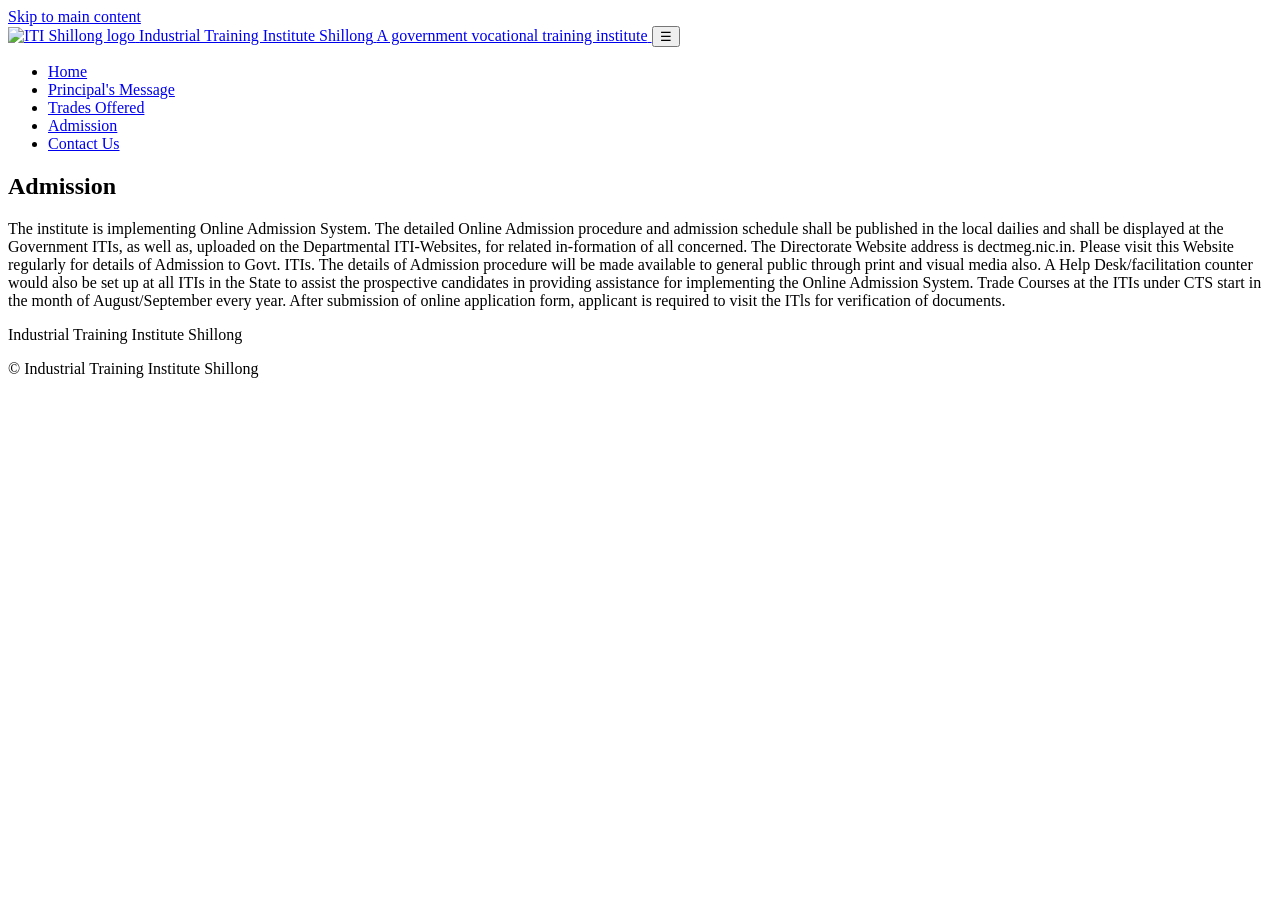
==== admission.html @ e9fba345 "Add files via upload" ====
<!DOCTYPE html>
<html lang="en">
<head>
<meta charset="UTF-8">
<meta name="viewport" content="width=device-width, initial-scale=1.0">
<title>Admission | Industrial Training Institute Shillong</title>
<meta name="description" content="Admission information for Industrial Training Institute Shillong.">
<link rel="stylesheet" href="assets/css/style.css">
</head>
<body>

<a class="skip-link" href="#main-content">Skip to main content</a>

<header class="site-header">
  <div class="header-inner container">
    <a class="brand" href="index.html">
      <img src="assets/images/iti-logo.png" alt="ITI Shillong logo" width="52" height="52">
      <span class="brand-text">
        <span class="brand-name">Industrial Training Institute Shillong</span>
        <span class="brand-sub">A government vocational training institute</span>
      </span>
    </a>
    <button class="nav-toggle" id="nav-toggle" aria-controls="main-nav" aria-expanded="false" aria-label="Toggle navigation menu">&#9776;</button>
    <nav class="main-nav" id="main-nav" aria-label="Primary">
      <ul>
        <li><a href="index.html">Home</a></li>
        <li><a href="principal.html">Principal's Message</a></li>
        <li><a href="trades.html">Trades Offered</a></li>
        <li><a href="admission.html" aria-current="page">Admission</a></li>
        <li><a href="contact.html">Contact Us</a></li>
      </ul>
    </nav>
  </div>
</header>

<main id="main-content">
  <section class="section container" aria-labelledby="admission-heading">
    <h2 id="admission-heading">Admission</h2>

    <p class="placeholder-text">
     The institute is implementing Online Admission System. The detailed Online Admission procedure and admission schedule shall be published in the local dailies and shall be displayed at the Government ITIs, as well as, uploaded on the Departmental ITI-Websites, for related in-formation of all concerned. The Directorate Website address is dectmeg.nic.in. Please visit this Website regularly for details of Admission to Govt. ITIs. The details of Admission procedure will be made available to general public through print and visual media also. A Help Desk/facilitation counter would also be set up at all ITIs in the State to assist the prospective candidates in providing assistance for implementing the Online Admission System. Trade Courses at the ITIs under CTS start in the month of August/September every year. After submission of online application form, applicant is required to visit the ITls for verification of documents.
    </p>

    
     
    </p>

    <p class="</p>
  </section>
</main>

<footer class="site-footer">
  <p>Industrial Training Institute Shillong</p>
  <p>&copy; Industrial Training Institute Shillong</p>
</footer>

<script src="assets/js/site-data.js"></script>
<script src="assets/js/script.js"></script>
</body>
</html>
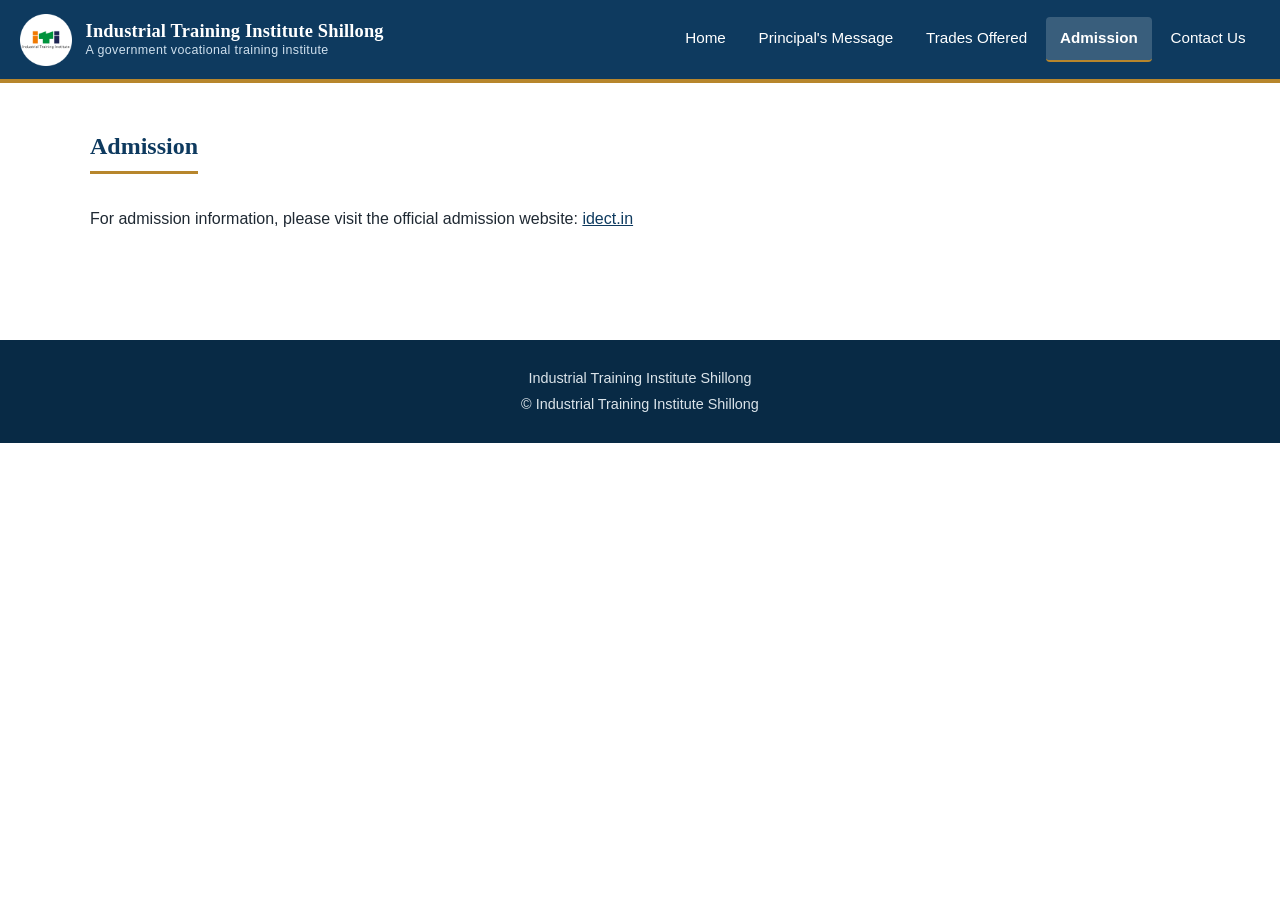
==== commit 8a444814: "Update admission.html" ====
--- a/admission.html
+++ b/admission.html
@@ -37,15 +37,16 @@
   <section class="section container" aria-labelledby="admission-heading">
     <h2 id="admission-heading">Admission</h2>
 
-    <p class="placeholder-text">
-     The institute is implementing Online Admission System. The detailed Online Admission procedure and admission schedule shall be published in the local dailies and shall be displayed at the Government ITIs, as well as, uploaded on the Departmental ITI-Websites, for related in-formation of all concerned. The Directorate Website address is dectmeg.nic.in. Please visit this Website regularly for details of Admission to Govt. ITIs. The details of Admission procedure will be made available to general public through print and visual media also. A Help Desk/facilitation counter would also be set up at all ITIs in the State to assist the prospective candidates in providing assistance for implementing the Online Admission System. Trade Courses at the ITIs under CTS start in the month of August/September every year. After submission of online application form, applicant is required to visit the ITls for verification of documents.
+        <p>
+      For admission information, please visit the official admission website:
+      <a href="https://idect.in" target="_blank" rel="noopener noreferrer">idect.in</a>
     </p>
 
     
      
-    </p>
+   
 
-    <p class="</p>
+    
   </section>
 </main>
 
--- a/assets/css/style.css
+++ b/assets/css/style.css
@@ -0,0 +1,660 @@
+/* =========================================================
+   ITI Shillong — Stylesheet
+   Simple, restrained, institutional design.
+   System fonts only (no external font dependency).
+   ========================================================= */
+
+:root {
+  /* Colors */
+  --color-navy: #0e3a5f;
+  --color-navy-dark: #082a45;
+  --color-maroon: #7a1f2b;
+  --color-gold: #b7862c;
+  --color-bg: #ffffff;
+  --color-bg-alt: #f4f6f8;
+  --color-text: #1f2933;
+  --color-text-muted: #5b6b79;
+  --color-border: #d9dfe4;
+  --color-focus: #1a73b5;
+
+  /* Type */
+  --font-display: Georgia, 'Times New Roman', Times, serif;
+  --font-body: -apple-system, BlinkMacSystemFont, "Segoe UI", Roboto, Helvetica, Arial, sans-serif;
+
+  /* Layout */
+  --max-width: 1100px;
+  --radius: 4px;
+}
+
+* { box-sizing: border-box; }
+html, body {
+  max-width: 100%;
+  overflow-x: hidden;
+}
+html { scroll-behavior: smooth; }
+
+body {
+  margin: 0;
+  font-family: var(--font-body);
+  color: var(--color-text);
+  background: var(--color-bg);
+  line-height: 1.6;
+   overflow-x: hidden;
+   overflow-wrapped: break-word;
+   word-break: break-word;
+   direction: ltr;
+}
+
+img { max-width: 100%; height: auto; display: block; }
+
+a {
+  color: var(--color-navy);
+  text-decoration: underline;
+}
+a:hover { color: var(--color-maroon); }
+
+/* Visible focus state for keyboard navigation */
+a:focus-visible,
+button:focus-visible,
+input:focus-visible,
+[tabindex]:focus-visible {
+  outline: 3px solid var(--color-focus);
+  outline-offset: 2px;
+}
+
+.container {
+  max-width: var(--max-width);
+  margin: 0 auto;
+  padding: 0 1.25rem;
+}
+
+/* Skip link for keyboard/screen-reader users */
+.skip-link {
+  position: absolute;
+  left: -999px;
+  top: auto;
+  background: var(--color-navy);
+  color: #fff;
+  padding: 0.75rem 1rem;
+  z-index: 1000;
+  border-radius: var(--radius);
+}
+.skip-link:focus {
+  left: 1rem;
+  top: 1rem;
+}
+
+/* =========================================================
+   HEADER
+   ========================================================= */
+
+.site-header {
+  background: var(--color-navy);
+  color: #fff;
+  border-bottom: 4px solid var(--color-gold);
+}
+
+.site-header .header-inner {
+  display: flex;
+  align-items: center;
+  justify-content: space-between;
+  padding: 0.85rem 1.25rem;
+  flex-wrap: wrap;
+  gap: 0.75rem;
+}
+
+.brand {
+  display: flex;
+  align-items: center;
+  gap: 0.85rem;
+  text-decoration: none;
+  color: #fff;
+}
+.brand:hover { color: #fff; opacity: 0.9; }
+
+.brand img {
+  width: 52px;
+  height: 52px;
+  object-fit: contain;
+  flex-shrink: 0;
+}
+
+.brand-text {
+  display: flex;
+  flex-direction: column;
+  line-height: 1.25;
+}
+
+.brand-text .brand-name {
+  font-family: var(--font-display);
+  font-size: 1.15rem;
+  font-weight: 700;
+  letter-spacing: 0.01em;
+}
+
+.brand-text .brand-sub {
+  font-size: 0.78rem;
+  color: #cfe0ee;
+  letter-spacing: 0.03em;
+}
+
+/* Nav toggle (hamburger) — hidden on desktop */
+.nav-toggle {
+  display: none;
+  background: transparent;
+  border: 1px solid rgba(255,255,255,0.5);
+  border-radius: var(--radius);
+  color: #fff;
+  font-size: 1.4rem;
+  line-height: 1;
+  padding: 0.4rem 0.65rem;
+  cursor: pointer;
+}
+
+.main-nav ul {
+  list-style: none;
+  display: flex;
+  gap: 0.25rem;
+  margin: 0;
+  padding: 0;
+  flex-wrap: wrap;
+}
+
+.main-nav a {
+  display: block;
+  color: #fff;
+  text-decoration: none;
+  padding: 0.6rem 0.9rem;
+  border-radius: var(--radius);
+  font-size: 0.95rem;
+}
+
+.main-nav a:hover,
+.main-nav a:focus-visible {
+  background: rgba(255,255,255,0.12);
+  color: #fff;
+}
+
+.main-nav a[aria-current="page"] {
+  background: rgba(255,255,255,0.18);
+  font-weight: 600;
+  border-bottom: 2px solid var(--color-gold);
+}
+
+@media (max-width: 780px) {
+  .nav-toggle { display: inline-block; }
+
+  .main-nav {
+    display: none;
+    width: 100%;
+    border-top: 1px solid rgba(255,255,255,0.2);
+    margin-top: 0.5rem;
+  }
+
+  .main-nav.open { display: block; }
+
+  .main-nav ul {
+    flex-direction: column;
+    padding: 0.5rem 0;
+  }
+
+  .main-nav a { padding: 0.75rem 0.5rem; }
+}
+
+/* =========================================================
+   HERO (Home page)
+   ========================================================= */
+
+.hero {
+  position: relative;
+  min-height: 42vh;
+  display: flex;
+  align-items: center;
+  justify-content: center;
+  text-align: center;
+  color: #fff;
+  background-image: linear-gradient(rgba(8,42,69,0.72), rgba(8,42,69,0.72)), url("../images/iti-shillong.jpeg");
+  background-size: cover;
+  background-position: center;
+  padding: 2.5rem 1.25rem;
+}
+
+.hero-inner { max-width: 780px; }
+
+.hero h1 {
+  font-family: var(--font-display);
+  font-size: clamp(1.7rem, 4vw, 2.6rem);
+  margin: 0 0 0.75rem;
+}
+
+.hero p {
+  font-size: 1.05rem;
+  color: #e4edf3;
+  margin: 0;
+}
+
+/* =========================================================
+   GENERIC SECTIONS
+   ========================================================= */
+
+.section {
+  padding: 2.75rem 0;
+}
+
+.section-alt {
+  background: var(--color-bg-alt);
+}
+
+.section h2 {
+  font-family: var(--font-display);
+  color: var(--color-navy);
+  font-size: 1.5rem;
+  margin: 0 0 1rem;
+  border-bottom: 3px solid var(--color-gold);
+  display: inline-block;
+  padding-bottom: 0.35rem;
+}
+
+.placeholder-text {
+  background: #fff8e6;
+  border: 1px dashed var(--color-gold);
+  padding: 0.15rem 0.4rem;
+  border-radius: var(--radius);
+}
+
+.placeholder-note {
+  font-size: 0.85rem;
+  color: var(--color-text-muted);
+  font-style: italic;
+}
+
+/* =========================================================
+   NOTICES (Home page — signature element)
+   Styled as a simple institutional notice board:
+   a dated, numbered ledger rather than a decorative card grid.
+   ========================================================= */
+
+.notice-board {
+  list-style: none;
+  margin: 0;
+  padding: 0;
+  border-top: 1px solid var(--color-border);
+}
+
+.notice-item {
+  display: flex;
+  gap: 1rem;
+  align-items: flex-start;
+  padding: 1rem 0;
+  border-bottom: 1px solid var(--color-border);
+}
+
+.notice-date {
+  flex: 0 0 auto;
+  width: 84px;
+  text-align: center;
+  border-left: 3px solid var(--color-navy);
+  padding-left: 0.6rem;
+}
+
+.notice-date .day {
+  display: block;
+  font-family: var(--font-display);
+  font-size: 1.5rem;
+  font-weight: 700;
+  color: var(--color-navy);
+  line-height: 1.1;
+}
+
+.notice-date .month-year {
+  display: block;
+  font-size: 0.75rem;
+  color: var(--color-text-muted);
+  text-transform: uppercase;
+  letter-spacing: 0.04em;
+}
+
+.notice-content { flex: 1 1 auto; min-width: 0; }
+
+.notice-content h3 {
+  margin: 0 0 0.25rem;
+  font-size: 1.05rem;
+  color: var(--color-text);
+}
+
+.notice-important {
+  display: inline-block;
+  background: var(--color-maroon);
+  color: #fff;
+  font-size: 0.7rem;
+  text-transform: uppercase;
+  letter-spacing: 0.04em;
+  padding: 0.1rem 0.45rem;
+  border-radius: var(--radius);
+  margin-left: 0.5rem;
+  vertical-align: middle;
+}
+
+.notice-desc {
+  margin: 0 0 0.6rem;
+  color: var(--color-text-muted);
+  font-size: 0.95rem;
+}
+
+.notice-link {
+  display: inline-flex;
+  align-items: center;
+  gap: 0.4rem;
+  background: var(--color-navy);
+  color: #fff;
+  text-decoration: none;
+  padding: 0.55rem 0.9rem;
+  border-radius: var(--radius);
+  font-size: 0.9rem;
+  min-height: 44px; /* comfortable tap target on mobile */
+}
+
+.notice-link:hover,
+.notice-link:focus-visible {
+  background: var(--color-navy-dark);
+  color: #fff;
+}
+
+.notice-status {
+  color: var(--color-text-muted);
+  font-style: italic;
+  padding: 1rem 0;
+}
+
+/* =========================================================
+   CARDS (Trades page)
+   ========================================================= */
+
+.card-grid {
+  display: grid;
+  grid-template-columns: repeat(auto-fit, minmax(240px, 1fr));
+  gap: 1.25rem;
+}
+
+.trade-card {
+  border: 1px solid var(--color-border);
+  border-top: 4px solid var(--color-navy);
+  border-radius: var(--radius);
+  padding: 1.25rem;
+  background: #fff;
+}
+
+.trade-card h3 {
+  margin: 0 0 0.35rem;
+  color: var(--color-navy);
+  font-family: var(--font-display);
+  font-size: 1.1rem;
+}
+
+.trade-duration {
+  display: inline-block;
+  font-size: 0.8rem;
+  color: var(--color-text-muted);
+  margin-bottom: 0.6rem;
+}
+
+/* =========================================================
+   PRINCIPAL PAGE
+   ========================================================= */
+
+.principal-layout {
+  display: flex;
+  gap: 2rem;
+  flex-wrap: wrap;
+  align-items: flex-start;
+}
+
+.principal-photo {
+  flex: 0 0 220px;
+  width: 220px;
+  border: 1px solid var(--color-border);
+  border-radius: var(--radius);
+  overflow: hidden;
+}
+
+.principal-info { flex: 1 1 360px; min-width: 0px; }
+
+.principal-info h2 {
+  margin-top: 0;
+}
+
+.principal-name {
+  font-family: var(--font-display);
+  font-size: 1.25rem;
+  margin: 0 0 0.15rem;
+  color: var(--color-text);
+}
+
+.principal-title {
+  color: var(--color-text-muted);
+  margin: 0 0 1rem;
+  font-size: 0.95rem;
+}
+
+/* =========================================================
+   CONTACT PAGE
+   ========================================================= */
+
+.contact-list {
+  list-style: none;
+  padding: 0;
+  margin: 0 0 1.5rem;
+}
+
+.contact-list li {
+  padding: 0.6rem 0;
+  border-bottom: 1px solid var(--color-border);
+}
+
+.contact-list .label {
+  display: block;
+  font-size: 0.8rem;
+  text-transform: uppercase;
+  letter-spacing: 0.04em;
+  color: var(--color-text-muted);
+}
+
+.social-link {
+  display: inline-flex;
+  align-items: center;
+  gap: 0.55rem;
+  text-decoration: none;
+  color: var(--color-navy);
+  border: 1px solid var(--color-border);
+  padding: 0.6rem 1rem;
+  border-radius: var(--radius);
+  min-height: 44px;
+}
+
+.social-link:hover,
+.social-link:focus-visible {
+  background: var(--color-bg-alt);
+}
+
+.social-link svg { flex-shrink: 0; }
+
+/* =========================================================
+   FOOTER
+   ========================================================= */
+
+.site-footer {
+  background: var(--color-navy-dark);
+  color: #dbe4ea;
+  text-align: center;
+  padding: 1.5rem 1.25rem;
+  margin-top: 3rem;
+  font-size: 0.9rem;
+}
+
+.site-footer p { margin: 0.2rem 0; }
+
+/* =========================================================
+   UTILITIES
+   ========================================================= */
+
+.visually-hidden {
+  position: absolute;
+  width: 1px;
+  height: 1px;
+  padding: 0;
+  margin: -1px;
+  overflow: hidden;
+  clip: rect(0,0,0,0);
+  white-space: nowrap;
+  border: 0;
+}
+
+@media (prefers-reduced-motion: reduce) {
+  html { scroll-behavior: auto; }
+  * { animation-duration: 0.01ms !important; transition-duration: 0.01ms !important; }
+}
+
+/* =========================================================
+   MOBILE OVERFLOW FIX
+   ========================================================= */
+
+html,
+body {
+  width: 100%;
+  max-width: 100%;
+  overflow-x: hidden;
+}
+
+.container {
+  width: 100%;
+  max-width: var(--max-width);
+}
+
+.site-header,
+.site-header .header-inner {
+  width: 100%;
+  max-width: 100%;
+}
+
+.main-nav {
+  max-width: 100%;
+}
+
+.main-nav ul,
+.main-nav li,
+.main-nav a {
+  max-width: 100%;
+}
+
+.notice-content,
+.notice-content h3,
+.notice-desc {
+  min-width: 0;
+  overflow-wrap: anywhere;
+}
+
+.card-grid {
+  width: 100%;
+  min-width: 0;
+}
+
+.trade-card {
+  min-width: 0;
+  overflow-wrap: anywhere;
+}
+
+.principal-info {
+  min-width: 0;
+}
+
+img,
+svg,
+iframe,
+video {
+  max-width: 100%;
+}
+
+@media (max-width: 780px) {
+  .container {
+    padding-left: 1rem;
+    padding-right: 1rem;
+  }
+
+  .site-header .header-inner {
+    padding-left: 1rem;
+    padding-right: 1rem;
+  }
+
+  .brand {
+    min-width: 0;
+    max-width: calc(100% - 55px);
+  }
+
+  .brand-text {
+    min-width: 0;
+  }
+
+  .brand-text .brand-name,
+  .brand-text .brand-sub {
+    overflow-wrap: anywhere;
+  }
+
+  .notice-item {
+    min-width: 0;
+  }
+
+  .notice-content {
+    min-width: 0;
+  }
+
+   /* =========================================================
+   DESKTOP MODE ON MOBILE PHONES
+   Prevent the 1100px desktop layout from being wider
+   than the actual available screen.
+   ========================================================= */
+
+html,
+body {
+  max-width: 100%;
+  overflow-x: hidden;
+}
+
+.site-header {
+  width: 100%;
+  max-width: 100%;
+}
+
+.site-header .header-inner {
+  width: 100%;
+  max-width: 1100px;
+  margin-left: auto;
+  margin-right: auto;
+}
+
+.container {
+  width: 100%;
+  max-width: 1100px;
+  margin-left: auto;
+  margin-right: auto;
+}
+
+/* Never allow flex/grid children to force the page wider */
+.header-inner > *,
+.container > *,
+.principal-layout > *,
+.notice-item > *,
+.card-grid > * {
+  min-width: 0;
+  max-width: 100%;
+}
+
+/* Long words, filenames and PDF titles must wrap */
+h1,
+h2,
+h3,
+p,
+a,
+span {
+  overflow-wrap: anywhere;
+  word-break: normal;
+}
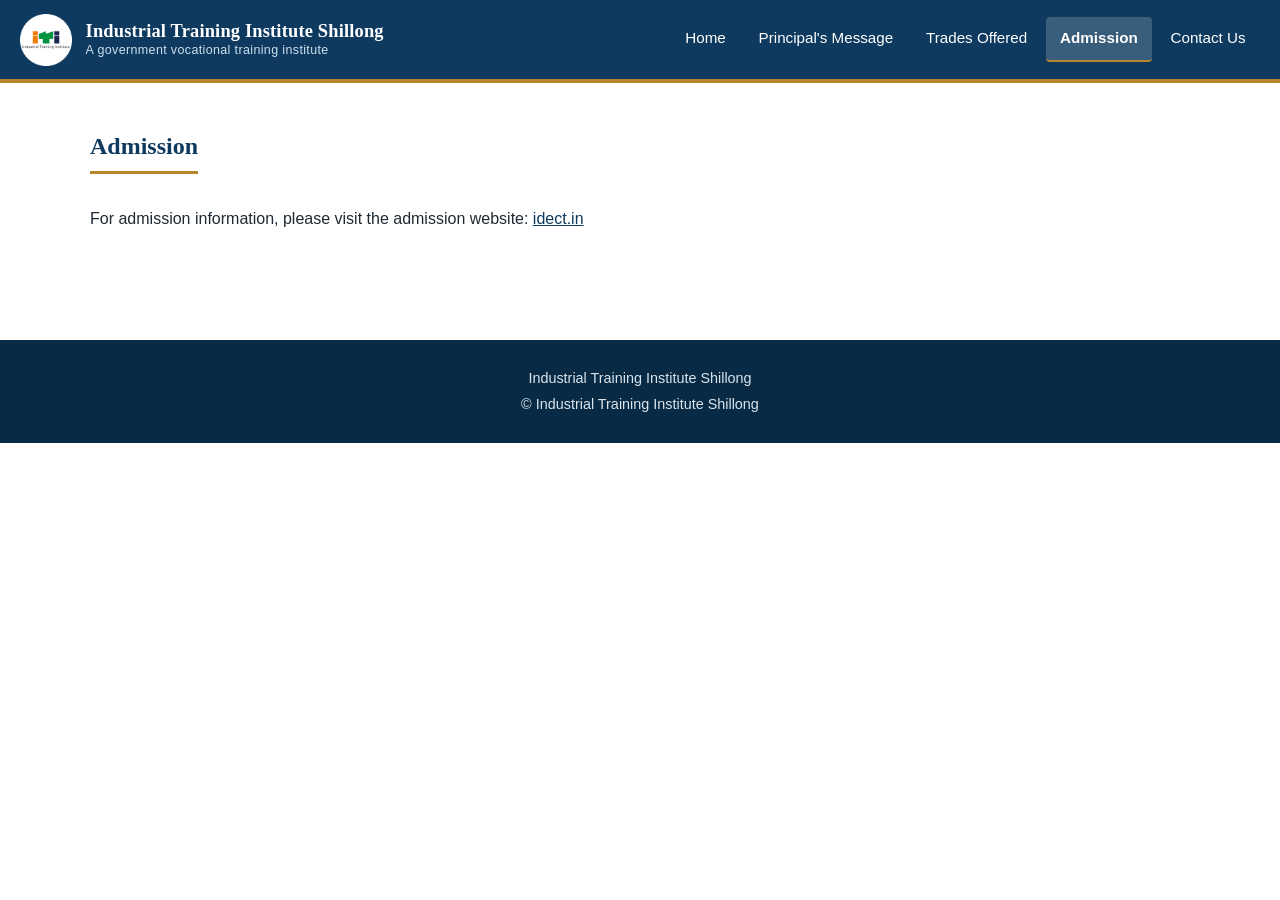
==== commit f695784a: "Update admission.html" ====
--- a/admission.html
+++ b/admission.html
@@ -38,7 +38,7 @@
     <h2 id="admission-heading">Admission</h2>
 
         <p>
-      For admission information, please visit the official admission website:
+      For admission information, please visit the admission website:
       <a href="https://idect.in" target="_blank" rel="noopener noreferrer">idect.in</a>
     </p>
 
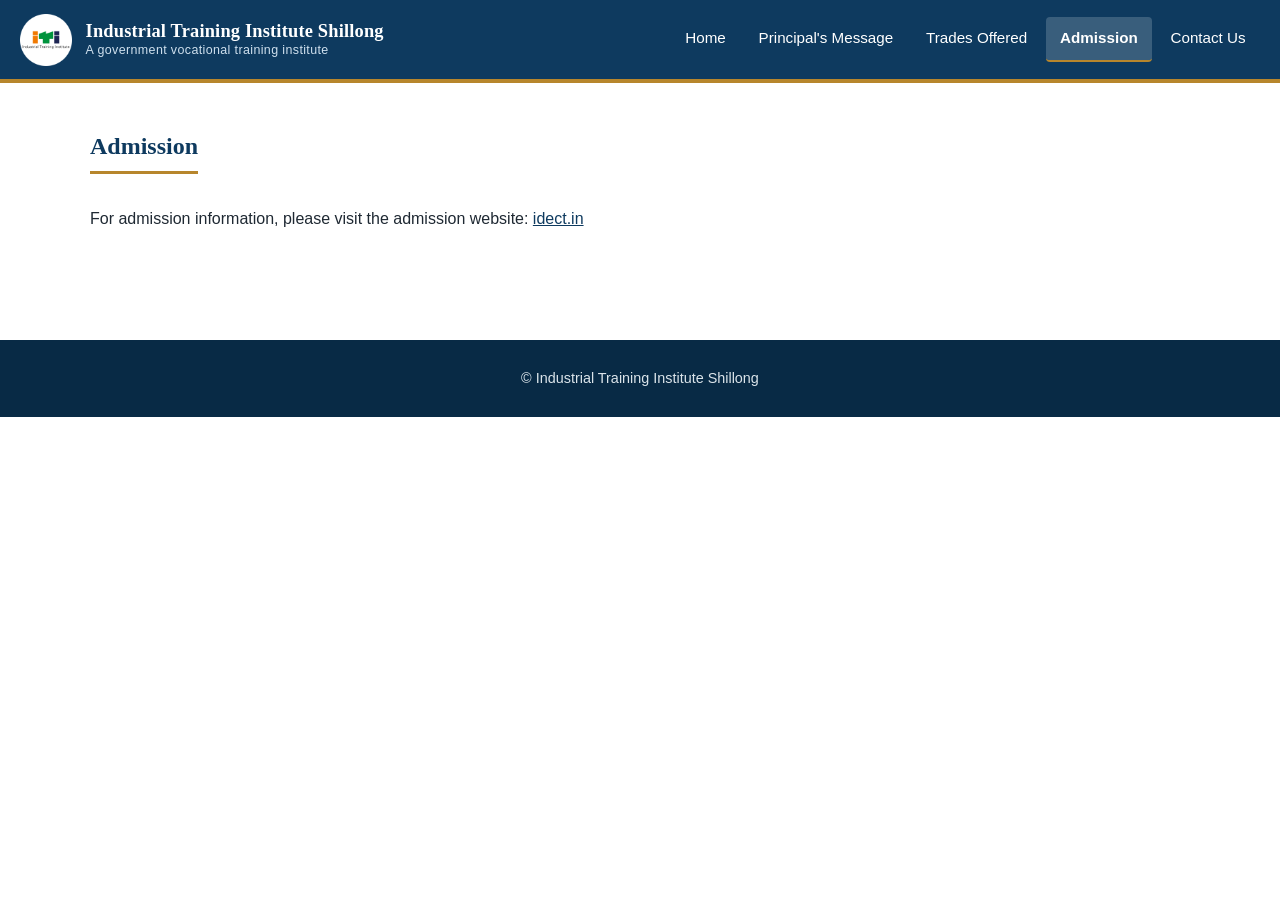
==== commit 1f35f9c1: "Update admission.html" ====
--- a/admission.html
+++ b/admission.html
@@ -51,7 +51,7 @@
 </main>
 
 <footer class="site-footer">
-  <p>Industrial Training Institute Shillong</p>
+  <p></p>
   <p>&copy; Industrial Training Institute Shillong</p>
 </footer>
 
